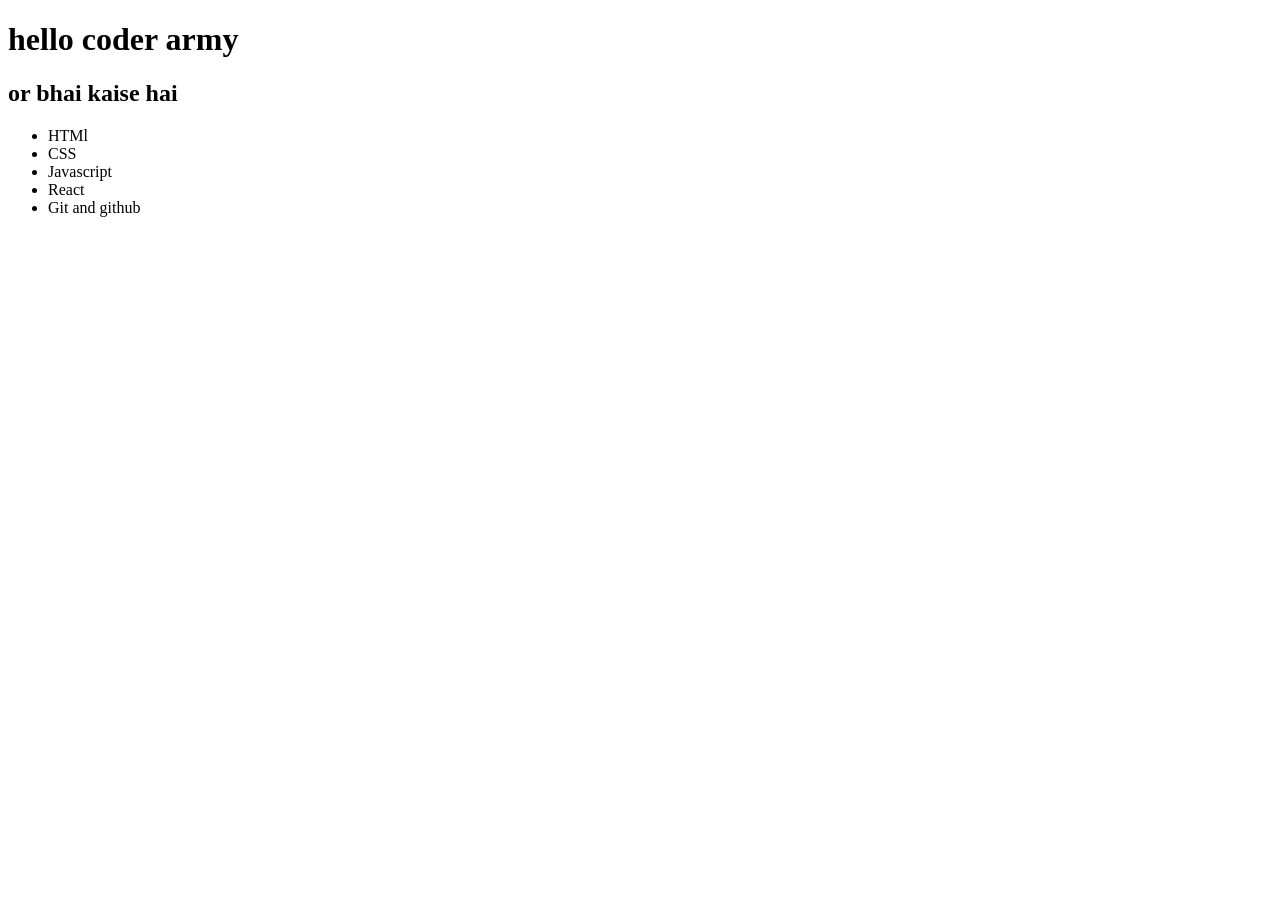
==== second.html @ 162c5e89 "my second commit" ====
<!DOCTYPE html>
<html lang="en">
<head>
    <meta charset="UTF-8">
    <meta name="viewport" content="width=device-width, initial-scale=1.0">
    <title>Document</title>
</head>
<body>
    <div id="root">
        <h1 id="first"class="header1">hello coder army</h1>
        <h2 id="second"class="header2">or bhai kaise hai</h2>
        <ul id="third"class="header3">
<li>HTMl</li>
<li>CSS</li>
<li>Javascript</li>
<li>React</li>
<li>Git and github</li>
        </ul>
    </div>
    <script src="./accessingcssselector.js"></script>
</body>
</html>
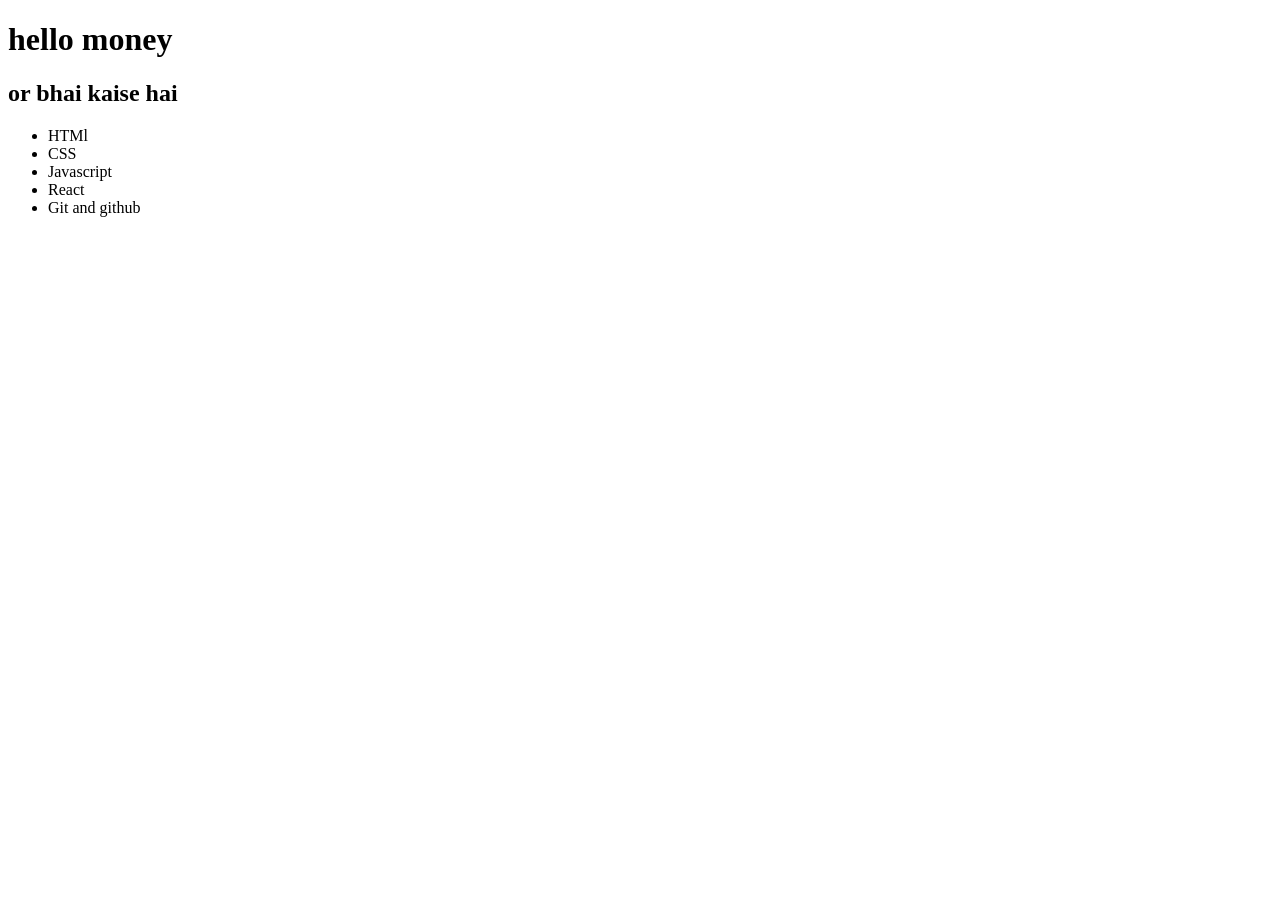
==== commit 2c31678d: "my second commit" ====
--- a/second.html
+++ b/second.html
@@ -8,8 +8,8 @@
 <body>
     <div id="root">
         <h1 id="first"class="header1">hello coder army</h1>
-        <h2 id="second"class="header2">or bhai kaise hai</h2>
-        <ul id="third"class="header3">
+        <h2 id="second"class="header1">or bhai kaise hai</h2>
+        <ul id="third"class="header1">
 <li>HTMl</li>
 <li>CSS</li>
 <li>Javascript</li>
